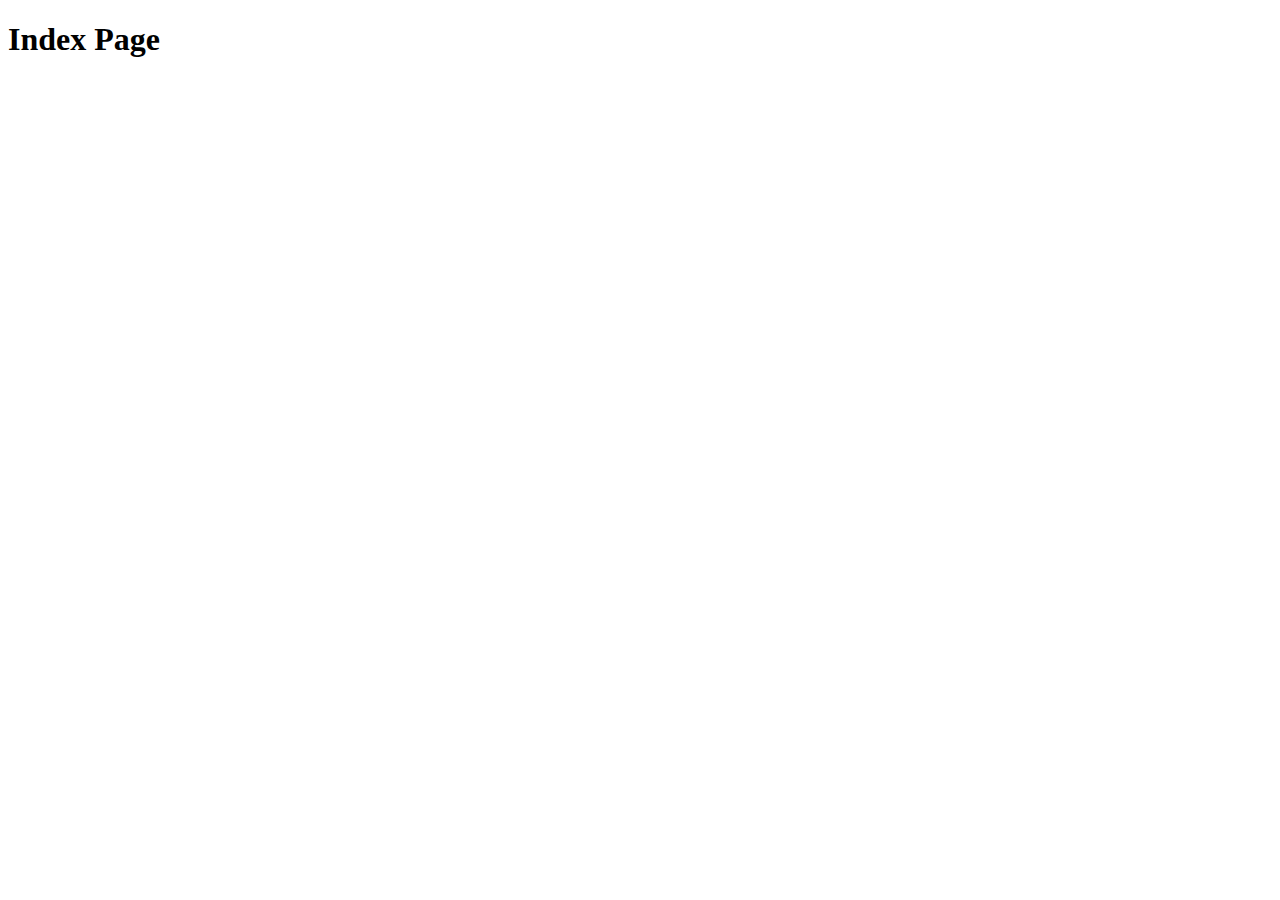
==== pet-clinic-web/target/classes/templates/index.html @ d863fde0 "bootstrap simple with HashMap. nothing interesting!" ====
<!DOCTYPE html>
<html lang="en" xmlns:th="http://www.thymeleaf.org">
<head>
    <meta charset="UTF-8">
    <title>Pet Clinic Index</title>
</head>
<body>
 <h1 th:text="'Index Page'">Index Page</h1>
</body>
</html>
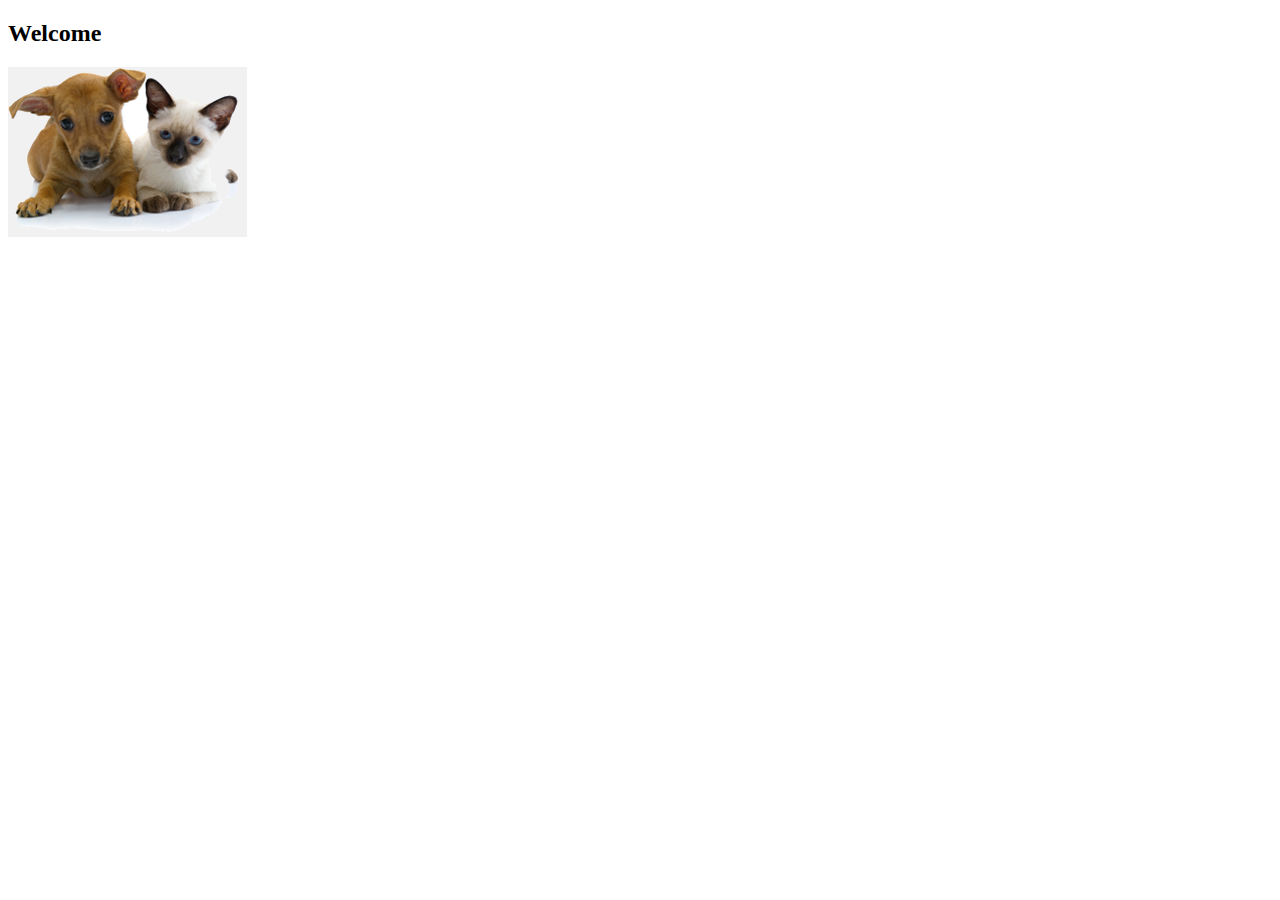
==== commit 60e61cd1: "so csss+bootstrap+some hashmap db" ====
--- a/pet-clinic-web/target/classes/templates/index.html
+++ b/pet-clinic-web/target/classes/templates/index.html
@@ -1,10 +1,21 @@
 <!DOCTYPE html>
-<html lang="en" xmlns:th="http://www.thymeleaf.org">
+<html lang="en" xmlns:th="http://www.thymeleaf.org" th:replace="~{fragments/layout :: layout (~{::body},'home')}">
 <head>
-    <meta charset="UTF-8">
+    <meta charset="UTF-8"/>
     <title>Pet Clinic Index</title>
 </head>
 <body>
- <h1 th:text="'Index Page'">Index Page</h1>
+<h2 th:text="#{welcome}">Welcome</h2>
+
+<div class="row">
+    <div class="col-md-12">
+        <img class="img-responsive" src="../static/resources/images/pets.png" th:src="@{/resources/images/pets.png}"/>
+    </div>
+</div>
+
 </body>
-</html>+</html>
+
+
+
+
